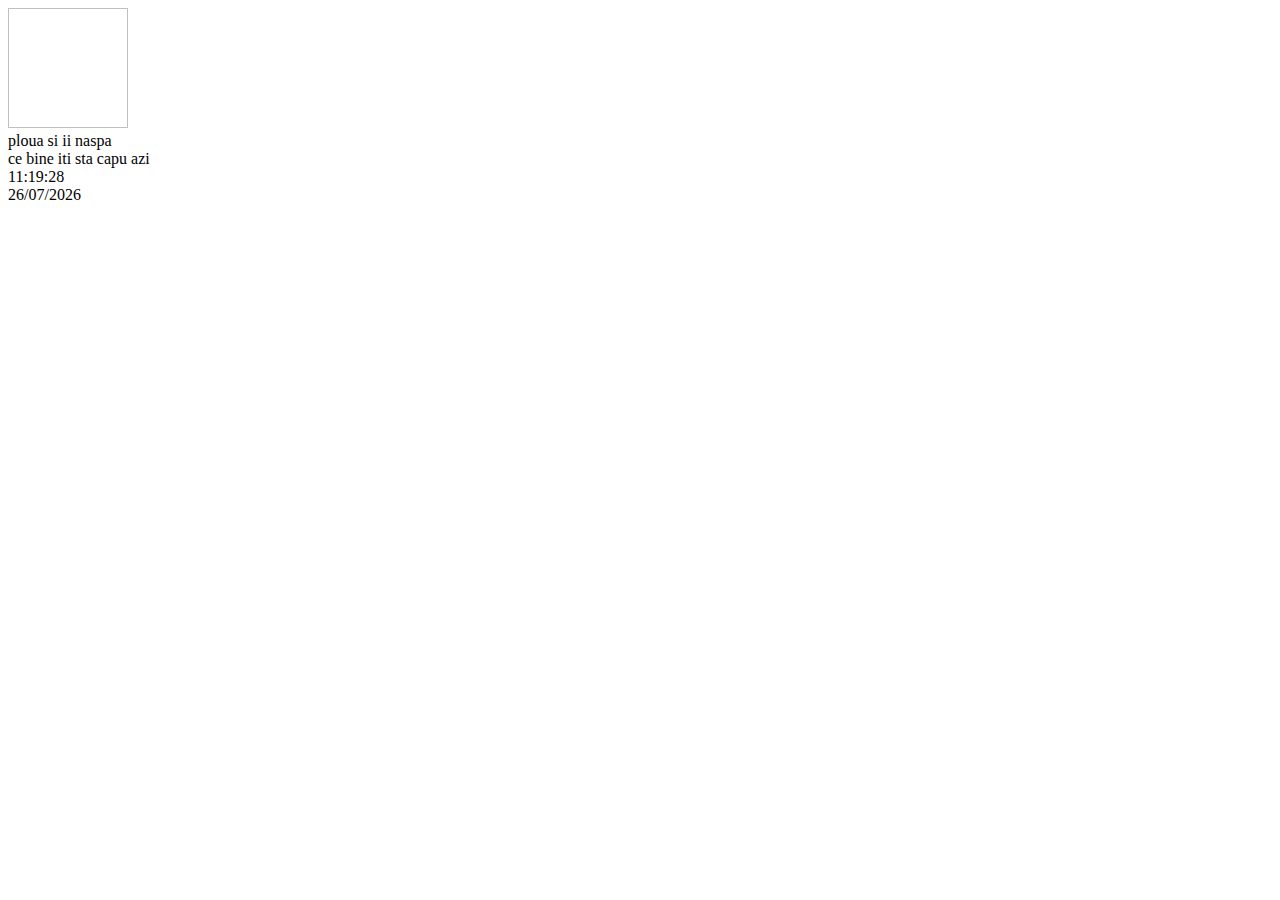
==== src/main/resources/templates/mirror.html @ bd264c8f "hm" ====
<!DOCTYPE html>
<html>
	<head>
		<meta charset="utf-8">
		<title>MIRROR TESTSSSSSSS</title>
		<link href='http://fonts.googleapis.com/css?family=Open+Sans' rel='stylesheet' type='text/css'>
		<link href="stylesheets/style.css" rel="stylesheet" type="text/css">

	</head>
	<body onload="startDate(); startTime(); loadWeather();">
		<script src="scripts/main.js"></script>
		<div id="vreme" >
			<img id = "iconvreme" style = "width:120px;height:120px;">
			<span> <br> ploua si ii naspa </span>
		</div>
		<div id="mesaju">
			<span> ce bine iti sta capu azi </span>
		</div>
		<div id="timpu" ></div>
		<div id="data" ></div>
<!--		<div id="test">
			<button type="button" onclick="loadWeather()">Request data</button>
		</div> -->
	</body>
</html>
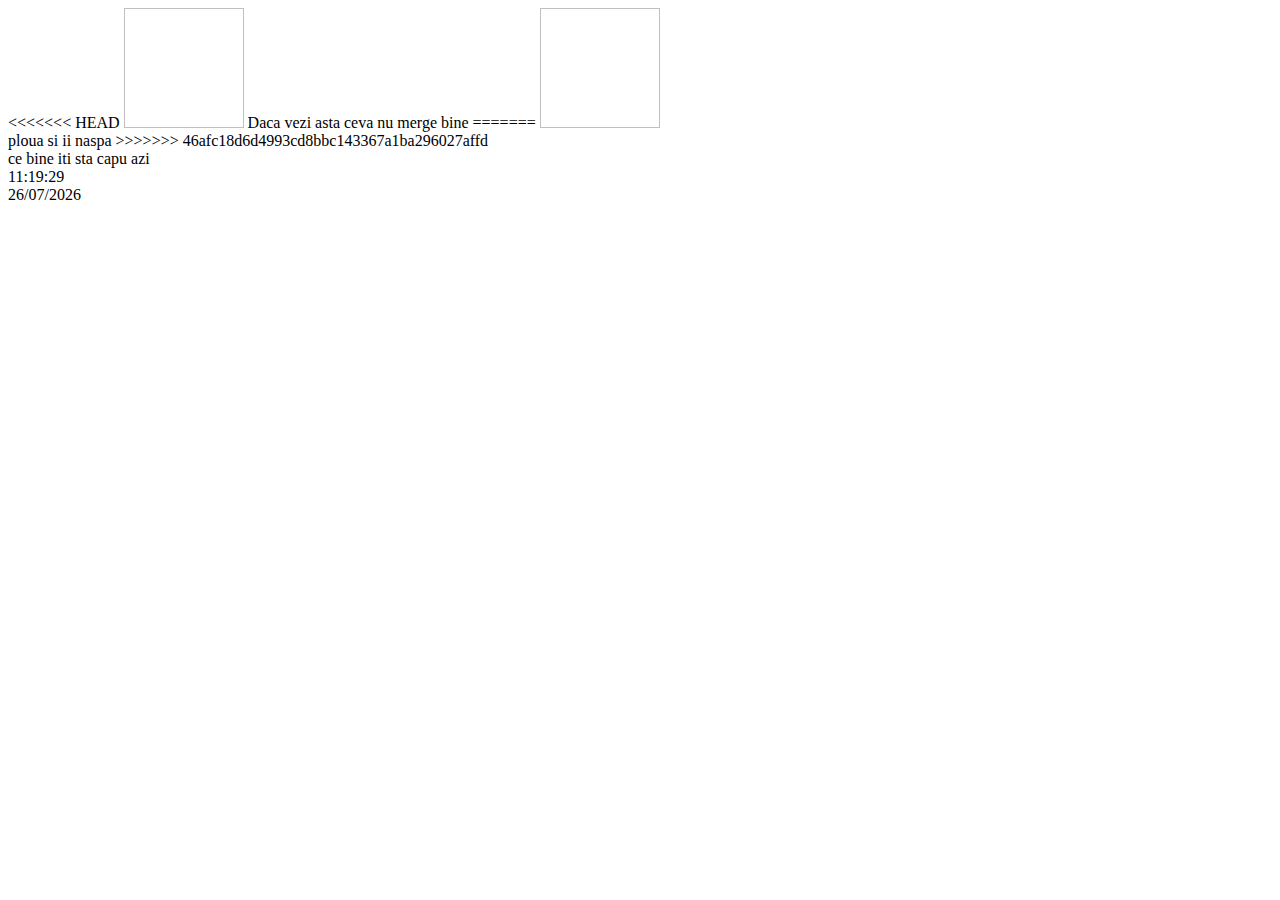
==== commit efd0309d: "test" ====
--- a/src/main/resources/templates/mirror.html
+++ b/src/main/resources/templates/mirror.html
@@ -3,15 +3,20 @@
 	<head>
 		<meta charset="utf-8">
 		<title>MIRROR TESTSSSSSSS</title>
-		<link href='http://fonts.googleapis.com/css?family=Open+Sans' rel='stylesheet' type='text/css'>
+		<link href='https://fonts.googleapis.com/css?family=Open+Sans' rel='stylesheet' type='text/css'>
 		<link href="stylesheets/style.css" rel="stylesheet" type="text/css">
 
 	</head>
 	<body onload="startDate(); startTime(); loadWeather();">
 		<script src="scripts/main.js"></script>
 		<div id="vreme" >
+<<<<<<< HEAD
+			<img id="iconvreme" style = "width:120px;height:120px;">
+			<span> Daca vezi asta ceva nu merge bine </span>
+=======
 			<img id = "iconvreme" style = "width:120px;height:120px;">
 			<span> <br> ploua si ii naspa </span>
+>>>>>>> 46afc18d6d4993cd8bbc143367a1ba296027affd
 		</div>
 		<div id="mesaju">
 			<span> ce bine iti sta capu azi </span>
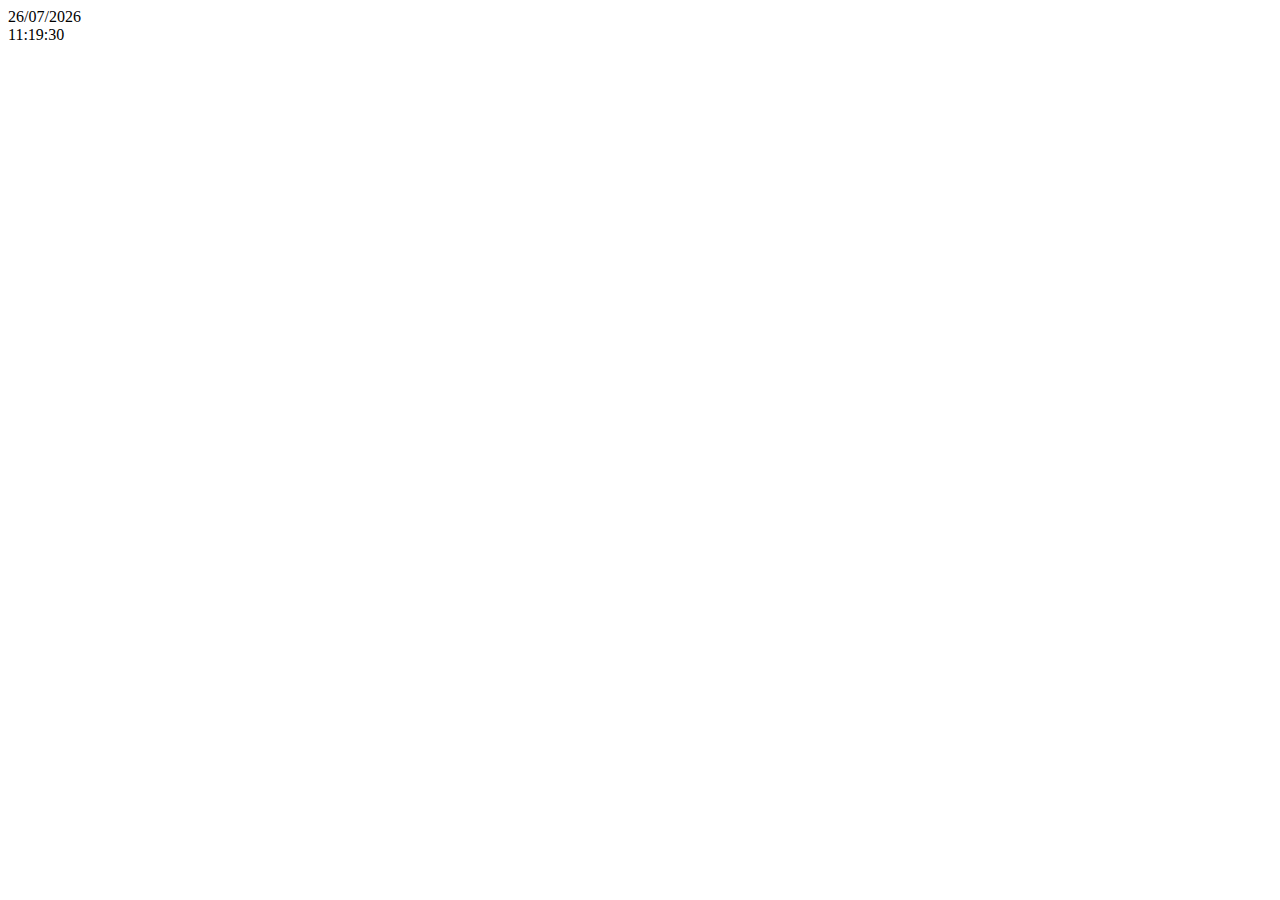
==== commit 56f50e2a: "changed how the frontend looks" ====
--- a/src/main/resources/templates/mirror.html
+++ b/src/main/resources/templates/mirror.html
@@ -9,22 +9,13 @@
 	</head>
 	<body onload="startDate(); startTime(); loadWeather();">
 		<script src="scripts/main.js"></script>
-		<div id="vreme" >
-<<<<<<< HEAD
-			<img id="iconvreme" style = "width:120px;height:120px;">
-			<span> Daca vezi asta ceva nu merge bine </span>
-=======
-			<img id = "iconvreme" style = "width:120px;height:120px;">
-			<span> <br> ploua si ii naspa </span>
->>>>>>> 46afc18d6d4993cd8bbc143367a1ba296027affd
+		<div id="data"></div>
+		<div id="timpu"></div>
+		<div id="sumar" ></div>
+		
+		<div id="vreme">
+			<img id="iconvreme">
+			<span id="temperatura"> </span>
 		</div>
-		<div id="mesaju">
-			<span> ce bine iti sta capu azi </span>
-		</div>
-		<div id="timpu" ></div>
-		<div id="data" ></div>
-<!--		<div id="test">
-			<button type="button" onclick="loadWeather()">Request data</button>
-		</div> -->
 	</body>
 </html>
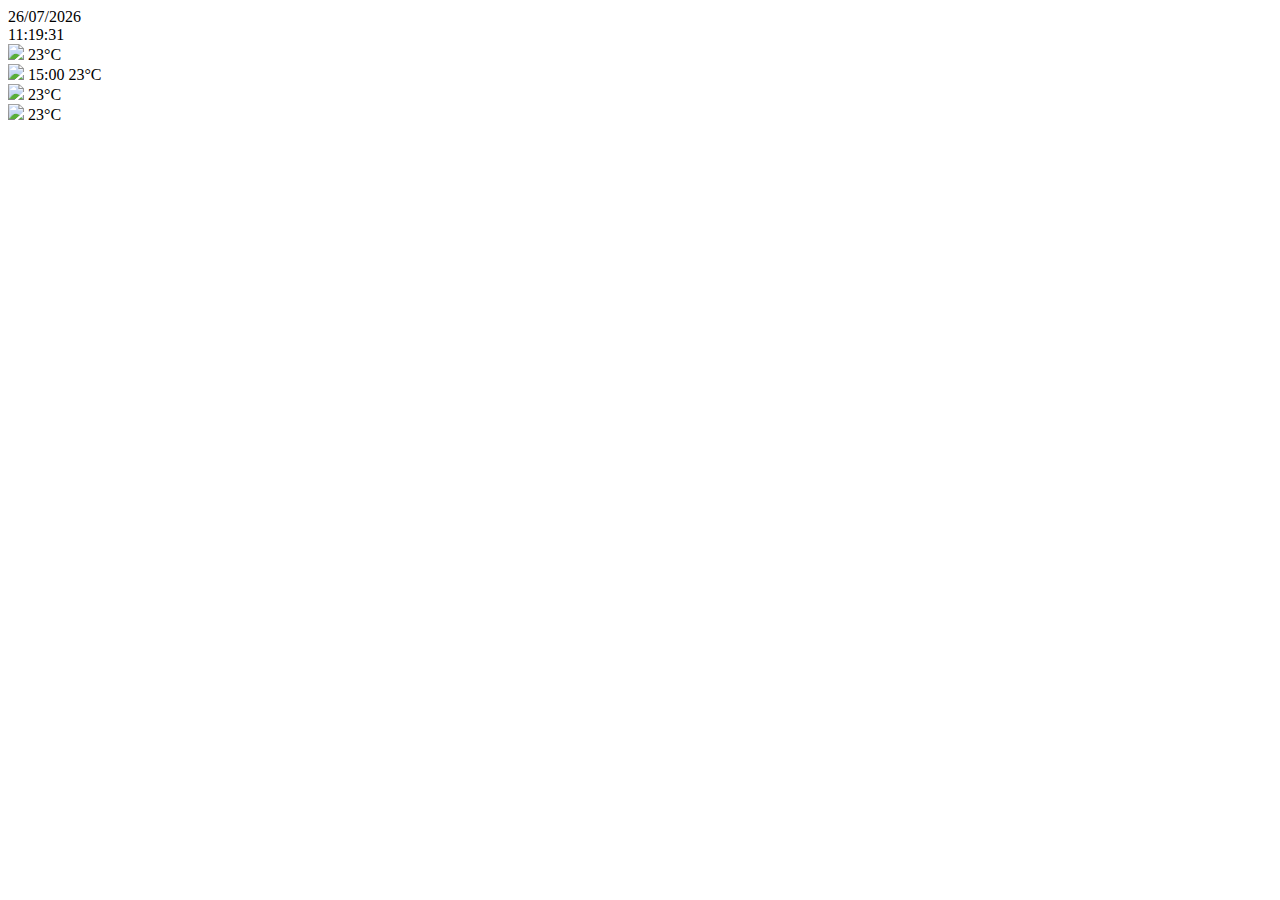
==== commit cb920df0: "added hourly weather" ====
--- a/src/main/resources/templates/mirror.html
+++ b/src/main/resources/templates/mirror.html
@@ -7,15 +7,30 @@
 		<link href="stylesheets/style.css" rel="stylesheet" type="text/css">
 
 	</head>
-	<body onload="startDate(); startTime(); loadWeather();">
+	<body onload="startDate(); startTime(); loadWeather(); loadFuture();">
 		<script src="scripts/main.js"></script>
 		<div id="data"></div>
 		<div id="timpu"></div>
-		<div id="sumar" ></div>
+		<div id="sumar"></div>
 		
 		<div id="vreme">
-			<img id="iconvreme">
-			<span id="temperatura"> </span>
+			<img class="icon-vreme" src="partly-cloudy-day.png">
+			<span class="temperatura">  23°C</span>
+		</div>
+		<div class="viitor">
+			<img class="icon-vreme" src="partly-cloudy-day.png">
+			<span class="ora stack" > 15:00</span>
+			<span class="temperatura">  23°C</span>
+		</div>
+		<div class="viitor">
+			<img class="icon-vreme" src="partly-cloudy-day.png">
+			<span class="ora stack" > </span>
+			<span class="temperatura">  23°C</span>
+		</div>
+		<div class="viitor">
+			<img class="icon-vreme" src="partly-cloudy-day.png">
+			<span class="ora stack" > </span>
+			<span class="temperatura">  23°C</span>
 		</div>
 	</body>
 </html>
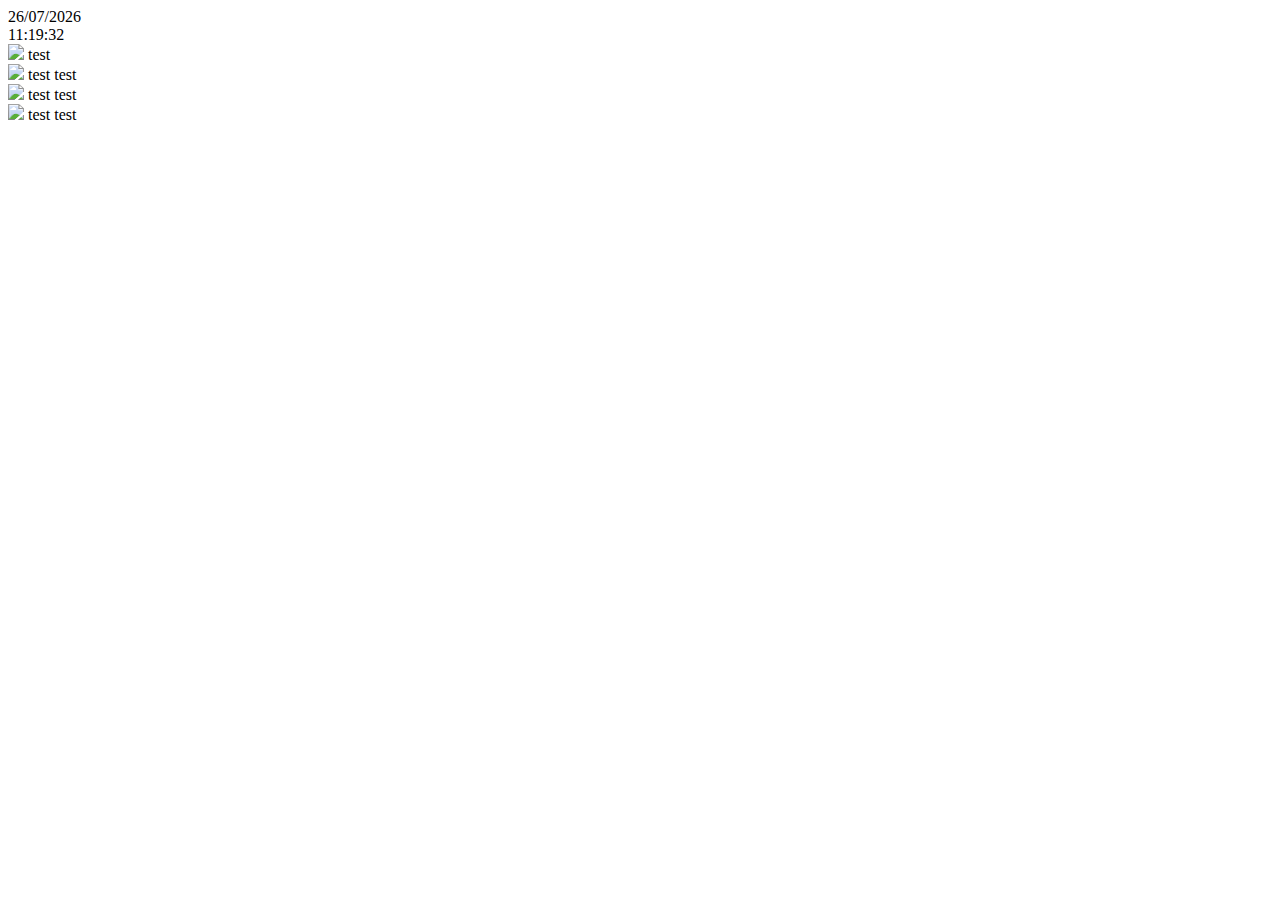
==== commit bddec38f: "Change UI" ====
--- a/src/main/resources/templates/mirror.html
+++ b/src/main/resources/templates/mirror.html
@@ -3,34 +3,35 @@
 	<head>
 		<meta charset="utf-8">
 		<title>MIRROR TESTSSSSSSS</title>
-		<link href='https://fonts.googleapis.com/css?family=Open+Sans' rel='stylesheet' type='text/css'>
+		<link href='https://fonts.googleapis.com/css?family=Ubuntu' rel='stylesheet' type='text/css'>
 		<link href="stylesheets/style.css" rel="stylesheet" type="text/css">
 
 	</head>
-	<body onload="startDate(); startTime(); loadWeather(); loadFuture();">
+	<body onload="startDate(); startTime(); loadWeather();">
 		<script src="scripts/main.js"></script>
 		<div id="data"></div>
-		<div id="timpu"></div>
-		<div id="sumar"></div>
-		
+		<div id="timpu" class="right"></div>	
 		<div id="vreme">
-			<img class="icon-vreme" src="partly-cloudy-day.png">
-			<span class="temperatura">  23°C</span>
+			<img class="icon-vreme" id="curentt" src="partly-cloudy-day.png">
+			<span class="temperatura-curent">  test</span>
 		</div>
-		<div class="viitor">
-			<img class="icon-vreme" src="partly-cloudy-day.png">
-			<span class="ora stack" > 15:00</span>
-			<span class="temperatura">  23°C</span>
-		</div>
-		<div class="viitor">
-			<img class="icon-vreme" src="partly-cloudy-day.png">
-			<span class="ora stack" > </span>
-			<span class="temperatura">  23°C</span>
-		</div>
-		<div class="viitor">
-			<img class="icon-vreme" src="partly-cloudy-day.png">
-			<span class="ora stack" > </span>
-			<span class="temperatura">  23°C</span>
+		<div class="container">
+			<div class="viitor">
+				<img class="icon-vreme" src="partly-cloudy-day.png">
+				<span class="temperatura stack">  test</span>
+				<span class="ora" > test</span>
+			</div>
+			<div class="viitor">
+				<img class="icon-vreme" src="partly-cloudy-day.png">
+				<span class="temperatura stack">  test</span>
+				<span class="ora" > test</span>		
+			</div>
+			<div class="viitor">
+				<img class="icon-vreme" src="partly-cloudy-day.png">
+				<span class="temperatura stack">  test</span>
+				<span class="ora" > test</span>			
+			</div>
+			<div id="sumar"></div>
 		</div>
 	</body>
 </html>
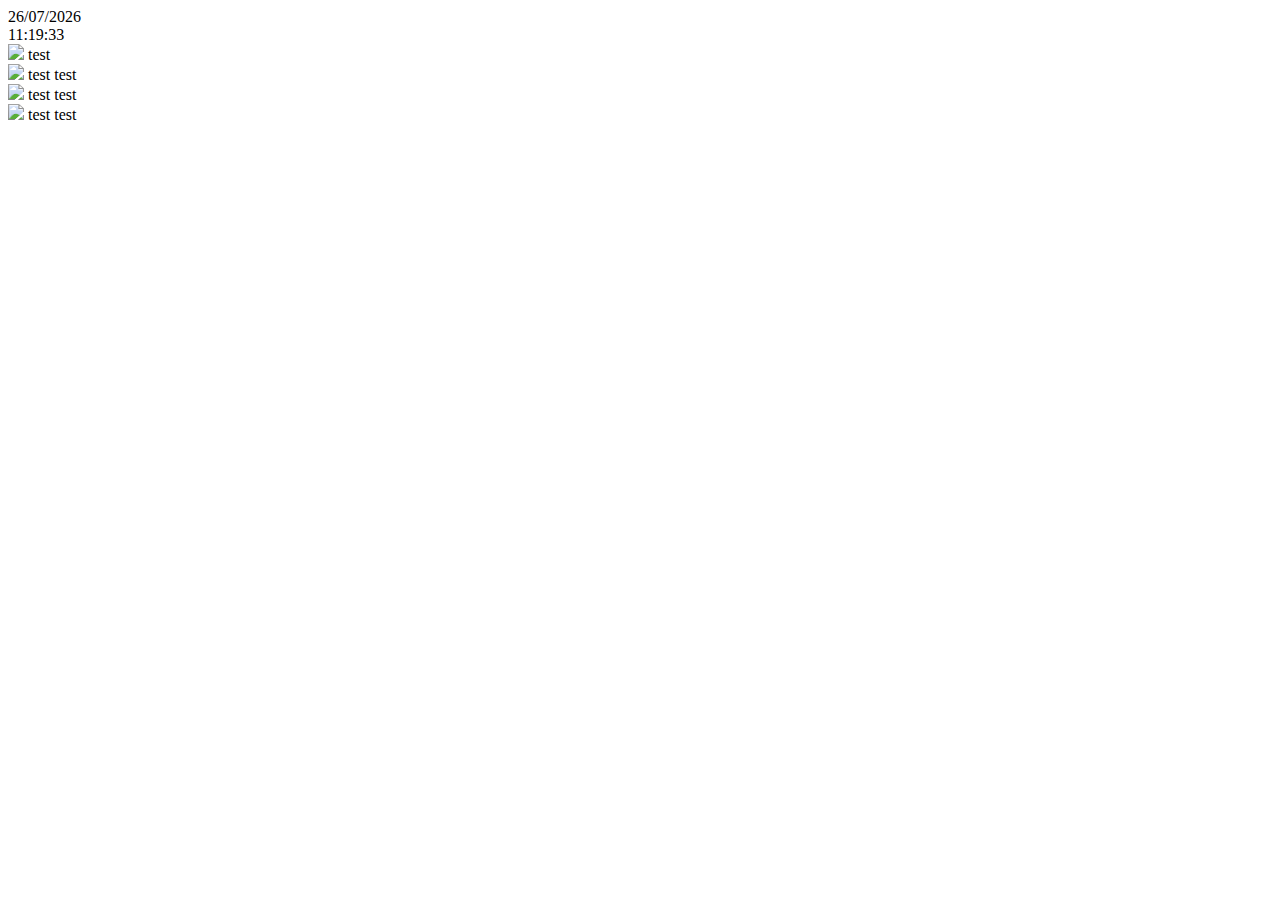
==== commit 3a8cb6b5: "some new svgs" ====
--- a/src/main/resources/templates/mirror.html
+++ b/src/main/resources/templates/mirror.html
@@ -12,22 +12,22 @@
 		<div id="data"></div>
 		<div id="timpu" class="right"></div>	
 		<div id="vreme">
-			<img class="icon-vreme" id="curentt" src="partly-cloudy-day.png">
+			<img class="icon-vreme" id="curentt" src="clear-day.svg">
 			<span class="temperatura-curent">  test</span>
 		</div>
 		<div class="container">
 			<div class="viitor">
-				<img class="icon-vreme" src="partly-cloudy-day.png">
+				<img class="icon-vreme" src="partly-cloudy-day.svg">
 				<span class="temperatura stack">  test</span>
 				<span class="ora" > test</span>
 			</div>
 			<div class="viitor">
-				<img class="icon-vreme" src="partly-cloudy-day.png">
+				<img class="icon-vreme" src="partly-cloudy-day.svg">
 				<span class="temperatura stack">  test</span>
 				<span class="ora" > test</span>		
 			</div>
 			<div class="viitor">
-				<img class="icon-vreme" src="partly-cloudy-day.png">
+				<img class="icon-vreme" src="partly-cloudy-day.svg">
 				<span class="temperatura stack">  test</span>
 				<span class="ora" > test</span>			
 			</div>
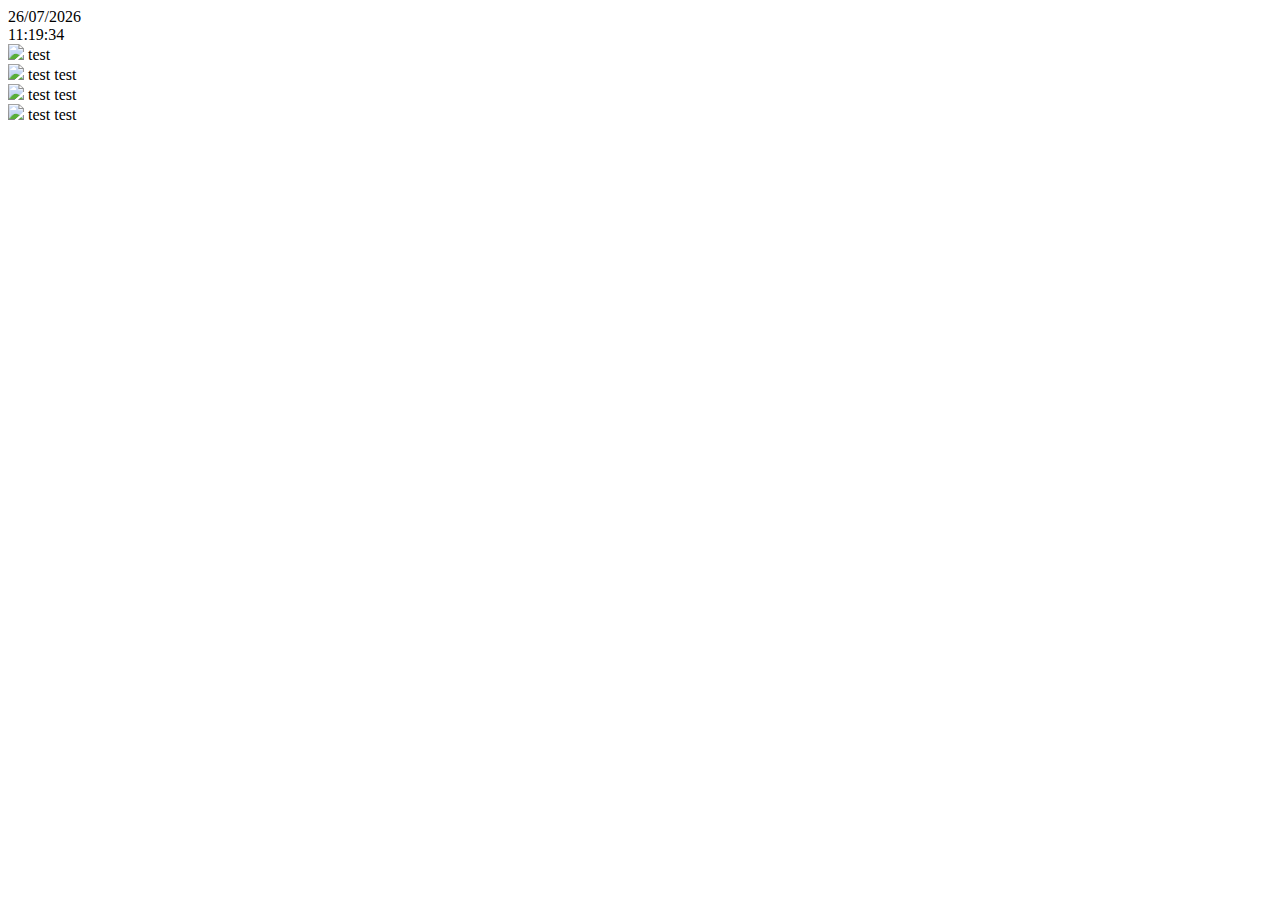
==== commit 35f0a503: "reverse to png" ====
--- a/src/main/resources/templates/mirror.html
+++ b/src/main/resources/templates/mirror.html
@@ -12,22 +12,22 @@
 		<div id="data"></div>
 		<div id="timpu" class="right"></div>	
 		<div id="vreme">
-			<img class="icon-vreme" id="curentt" src="clear-day.svg">
+			<img class="icon-vreme" id="curentt" src="clear-day.png">
 			<span class="temperatura-curent">  test</span>
 		</div>
 		<div class="container">
 			<div class="viitor">
-				<img class="icon-vreme" src="partly-cloudy-day.svg">
+				<img class="icon-vreme" src="partly-cloudy-day.png">
 				<span class="temperatura stack">  test</span>
 				<span class="ora" > test</span>
 			</div>
 			<div class="viitor">
-				<img class="icon-vreme" src="partly-cloudy-day.svg">
+				<img class="icon-vreme" src="partly-cloudy-day.png">
 				<span class="temperatura stack">  test</span>
 				<span class="ora" > test</span>		
 			</div>
 			<div class="viitor">
-				<img class="icon-vreme" src="partly-cloudy-day.svg">
+				<img class="icon-vreme" src="partly-cloudy-day.png">
 				<span class="temperatura stack">  test</span>
 				<span class="ora" > test</span>			
 			</div>
